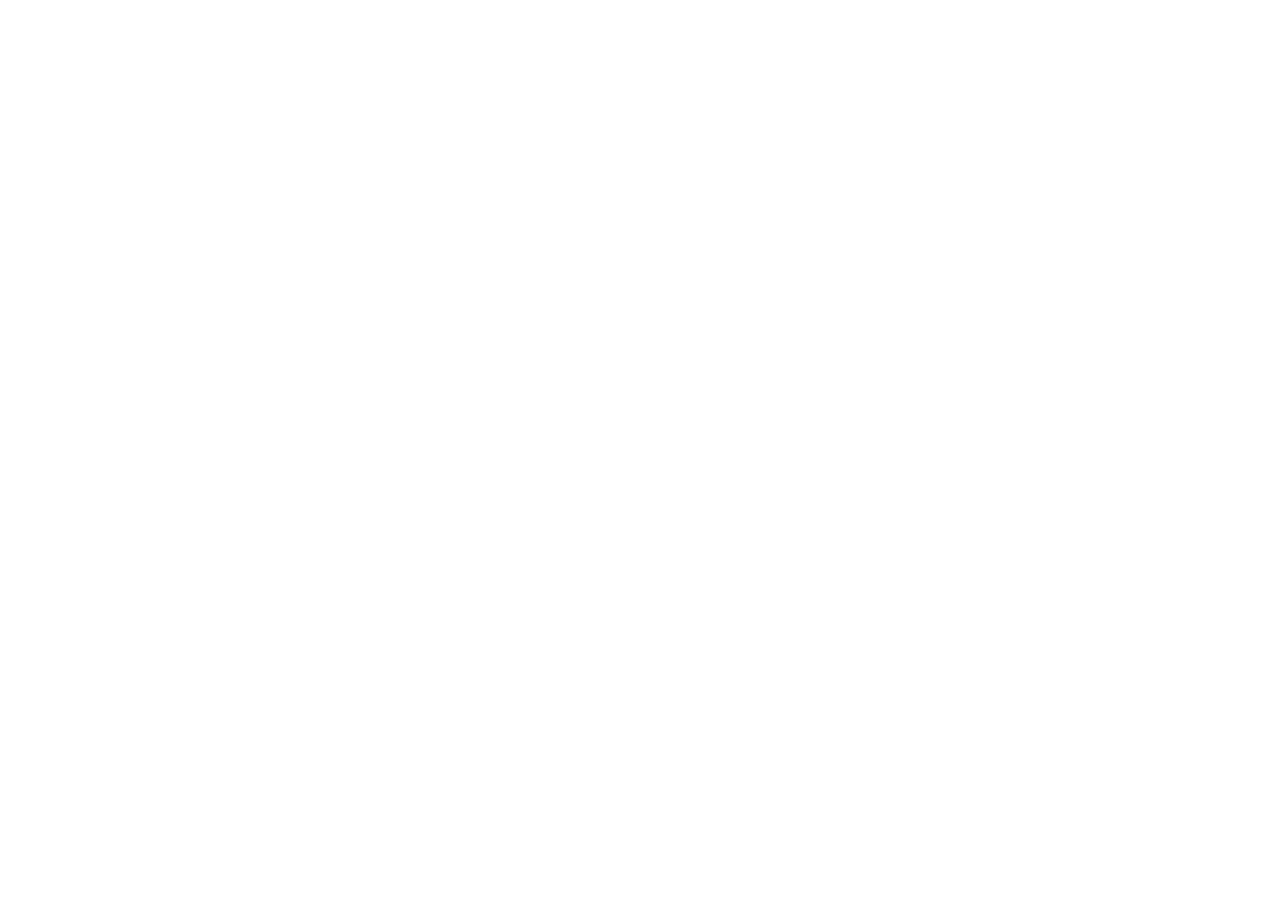
==== index.html @ 6cf06954 "Mi primer commit" ====
<!DOCTYPE html>
<html lang="es">

<head>
    <meta charset="UTF-8">
    <meta name="viewport" content="width=device-width, initial-scale=1.0">
    <title>Wiki Springfield</title>
</head>

<body>

</body>

<footer>

</footer>

</html>
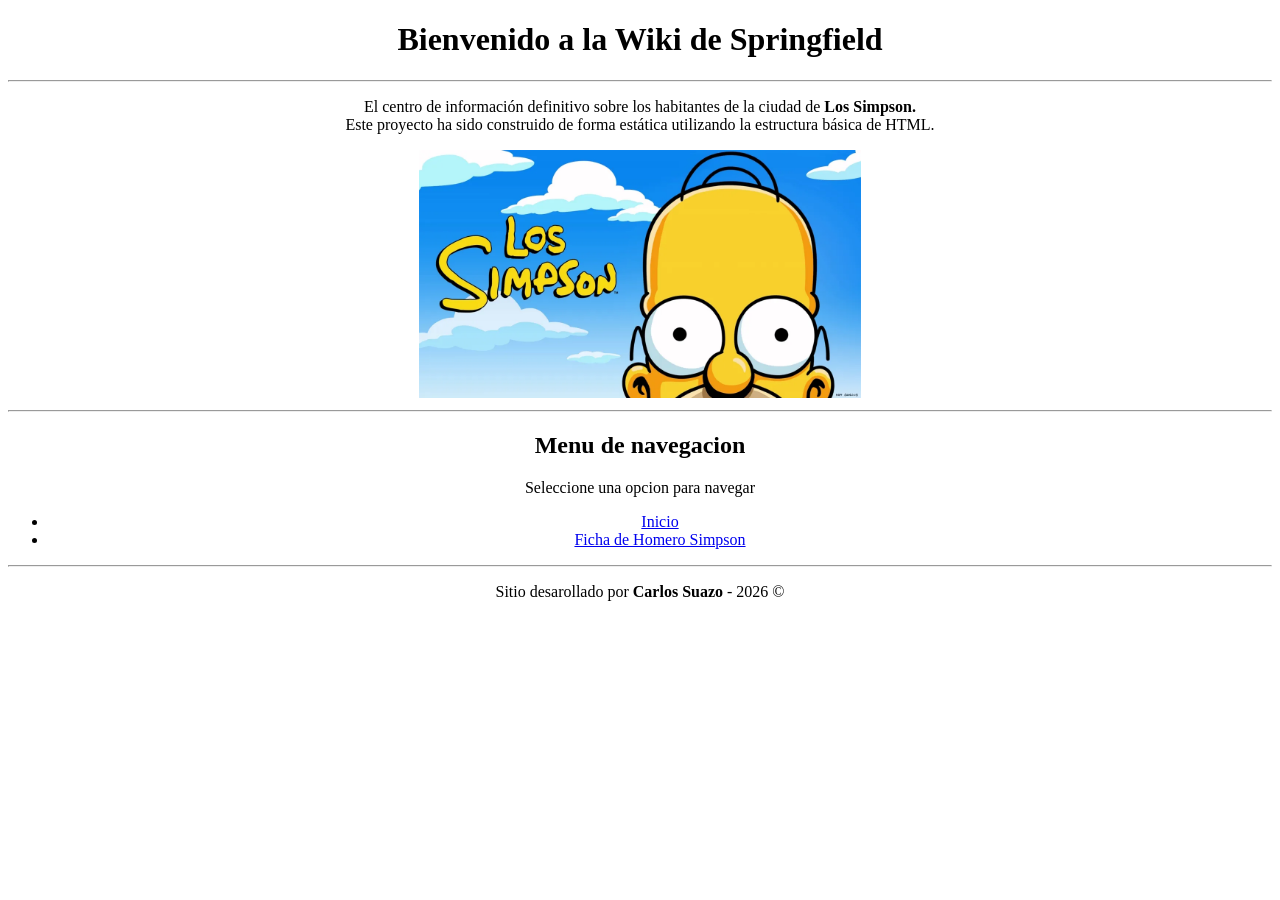
==== commit 0887f685: "Archivo index terminado, se descargo imagen usada en el arhivo index" ====
--- a/index.html
+++ b/index.html
@@ -8,11 +8,35 @@
 </head>
 
 <body>
-
+    <div align="center">
+        <h1>Bienvenido a la Wiki de Springfield</h1>
+        <hr>
+        <p>
+            El centro de información definitivo sobre los habitantes de la ciudad de <strong>Los Simpson.</strong><br>
+            Este proyecto ha sido construido de forma estática utilizando la estructura básica de HTML.
+        </p>
+        <img src="/img/ImagenSimpson.webp" width="35%">
+    </div>
+    <hr>
+    <div align="center">
+        <h2>Menu de navegacion</h2>
+        <p>Seleccione una opcion para navegar</p>
+        <ul>
+            <li>
+                <a href="index.html">Inicio</a>
+            </li>
+            <li>
+                <a href="homero.html">Ficha de Homero Simpson</a>
+            </li>
+        </ul>
+    </div>
+    <hr>
 </body>
 
 <footer>
-
+    <div align="center">
+        <p>Sitio desarollado por <strong>Carlos Suazo</strong> - 2026 ©</p>
+    </div>
 </footer>
 
 </html>
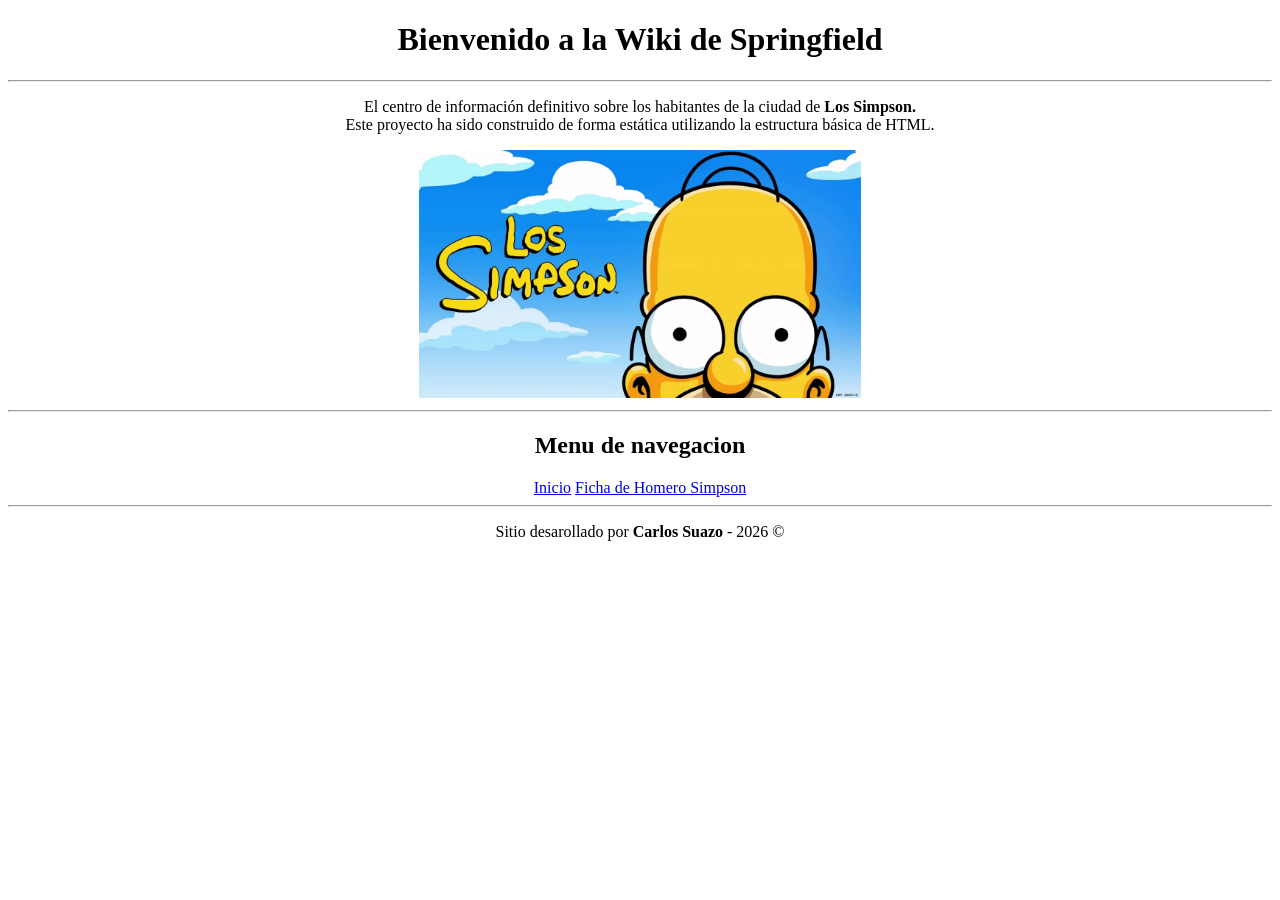
==== commit 3b445214: "Reemplazando etiquetas div por etiquetas de HTML semantico" ====
--- a/index.html
+++ b/index.html
@@ -8,7 +8,7 @@
 </head>
 
 <body>
-    <div align="center">
+    <header align="center">
         <h1>Bienvenido a la Wiki de Springfield</h1>
         <hr>
         <p>
@@ -16,20 +16,14 @@
             Este proyecto ha sido construido de forma estática utilizando la estructura básica de HTML.
         </p>
         <img src="/img/ImagenSimpson.webp" width="35%">
-    </div>
+    </header>
     <hr>
-    <div align="center">
-        <h2>Menu de navegacion</h2>
-        <p>Seleccione una opcion para navegar</p>
-        <ul>
-            <li>
-                <a href="index.html">Inicio</a>
-            </li>
-            <li>
-                <a href="homero.html">Ficha de Homero Simpson</a>
-            </li>
-        </ul>
-    </div>
+
+    <h2 align="center">Menu de navegacion</h2>
+    <nav align="center">
+        <a href="index.html">Inicio</a>
+        <a href="homero.html">Ficha de Homero Simpson</a>
+    </nav>
     <hr>
 </body>
 
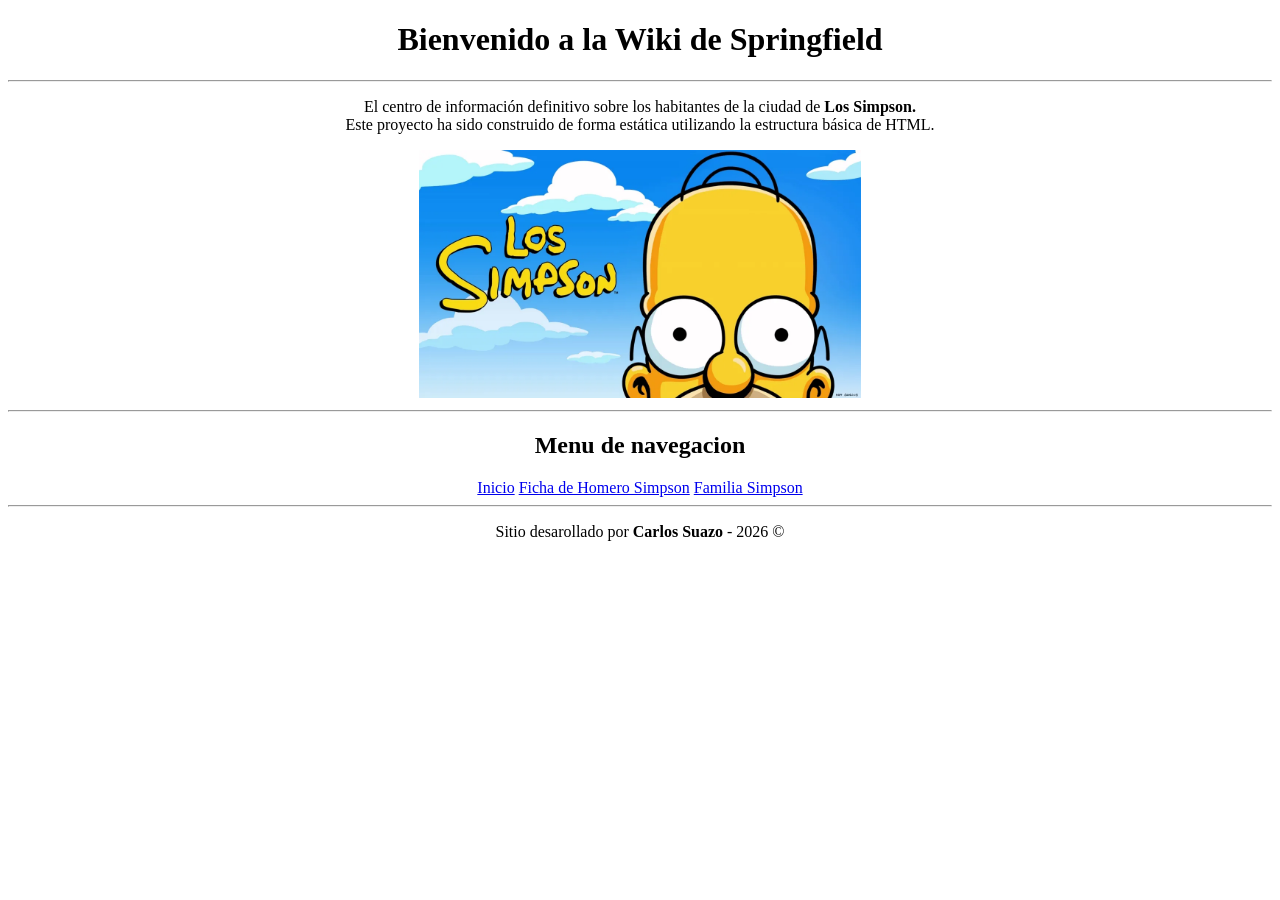
==== commit 42a5d3cf: "CREANDO TABLA Y FORMULARIO EN familiasimpson.html" ====
--- a/index.html
+++ b/index.html
@@ -23,6 +23,7 @@
     <nav align="center">
         <a href="index.html">Inicio</a>
         <a href="homero.html">Ficha de Homero Simpson</a>
+        <a href="familiasimpson.html">Familia Simpson</a>
     </nav>
     <hr>
 </body>
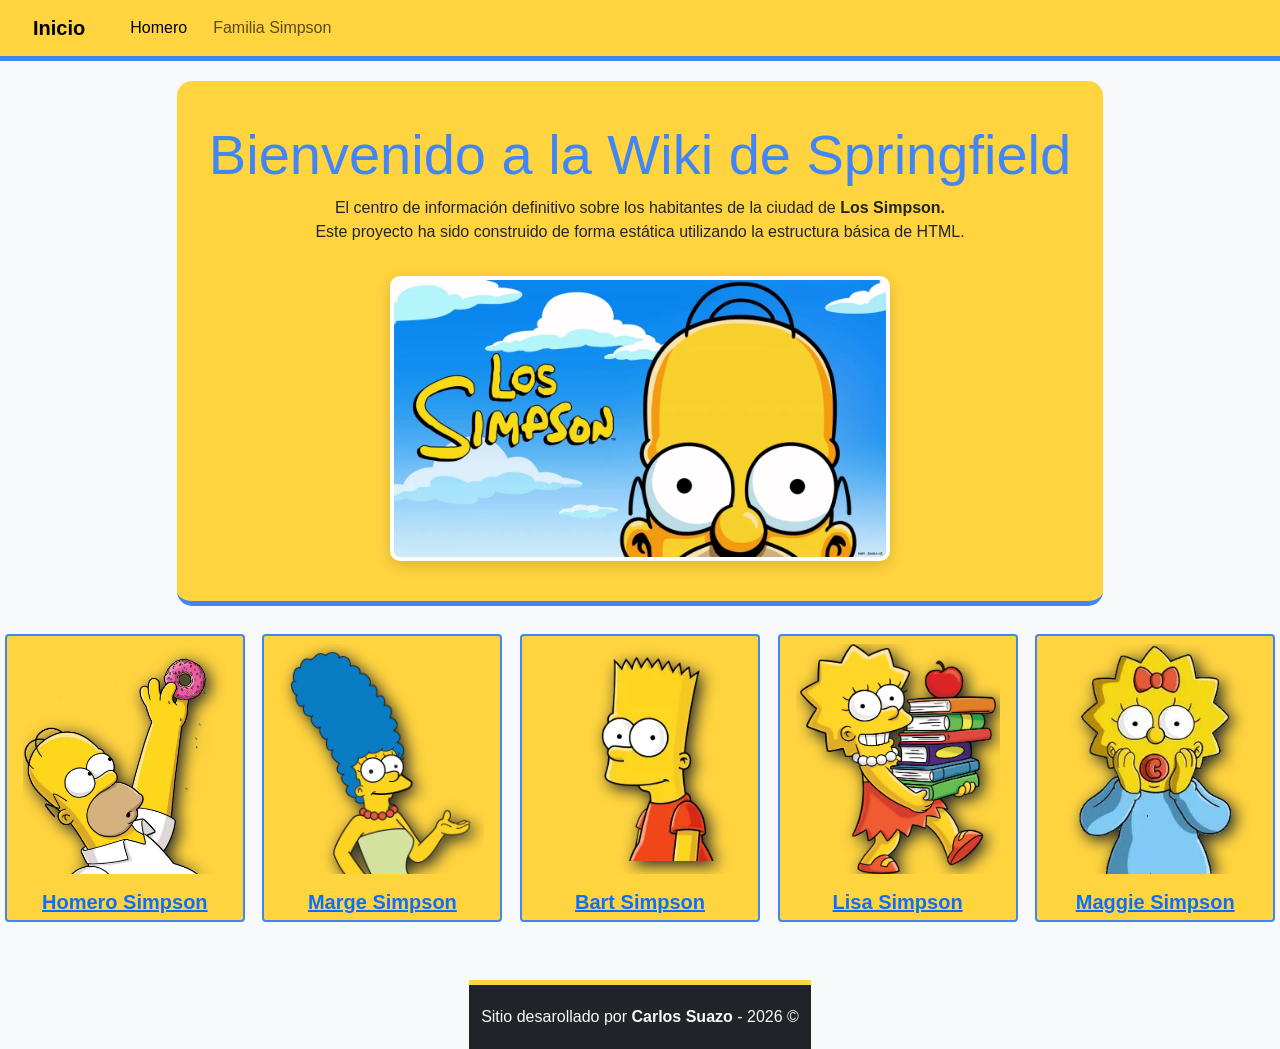
==== commit fb0abbcd: "APLICANDO CAMBIOS POR REFACTORIZACION, INCLUIDA LA IMPLEMENTACION DE CSS3 Y BOOTSTRAP5" ====
--- a/index.html
+++ b/index.html
@@ -5,33 +5,117 @@
     <meta charset="UTF-8">
     <meta name="viewport" content="width=device-width, initial-scale=1.0">
     <title>Wiki Springfield</title>
+
+    <link rel="stylesheet" href="/css/bootstrap.min.css">
+    <link rel="stylesheet" href="/css/styles.css">
 </head>
 
 <body>
-    <header align="center">
-        <h1>Bienvenido a la Wiki de Springfield</h1>
-        <hr>
-        <p>
-            El centro de información definitivo sobre los habitantes de la ciudad de <strong>Los Simpson.</strong><br>
-            Este proyecto ha sido construido de forma estática utilizando la estructura básica de HTML.
-        </p>
-        <img src="/img/ImagenSimpson.webp" width="35%">
-    </header>
-    <hr>
+    <!--MENU DE NAVEGACION-->
+    <nav class="navbar navbar-expand-lg">
+        <div class="container-fluid">
+            <a class="navbar-brand" href="#">Inicio</a>
+            <button class="navbar-toggler" type="button" data-bs-toggle="collapse" data-bs-target="#navbarNav"
+                aria-controls="navbarNav" aria-expanded="false" aria-label="Toggle navigation">
+                <span class="navbar-toggler-icon"></span>
+            </button>
+            <div class="collapse navbar-collapse" id="navbarNav">
+                <ul class="navbar-nav">
+                    <li class="nav-item">
+                        <a class="nav-link active" aria-current="page" href="/pages/homero.html">Homero</a>
+                    </li>
+                    <li class="nav-item">
+                        <a class="nav-link" href="/pages/familiasimpson.html">Familia Simpson</a>
+                    </li>
+                </ul>
+            </div>
+        </div>
+    </nav>
 
-    <h2 align="center">Menu de navegacion</h2>
-    <nav align="center">
-        <a href="index.html">Inicio</a>
-        <a href="homero.html">Ficha de Homero Simpson</a>
-        <a href="familiasimpson.html">Familia Simpson</a>
-    </nav>
-    <hr>
+    <div class="todo">
+        <div class="contenedor-principal">
+            <header class="header-wiki text-center">
+                <div class="container">
+                    <h1 class="display-4">Bienvenido a la Wiki de Springfield</h1>
+                    <p>
+                        El centro de información definitivo sobre los habitantes de la ciudad de <strong>Los
+                            Simpson.</strong><br>
+                        Este proyecto ha sido construido de forma estática utilizando la estructura básica de HTML.
+                    </p>
+                    <img src="/img/ImagenSimpson.webp" alt="Imagen Homero Simpson portada"
+                        class="img-simpson img-fluid mt-3" style="width: 100%; max-width: 500px;">
+                </div>
+            </header>
+        </div>
+
+        <div class="d-flex justify-content-center flex-wrap gap-2 my-2">
+            <div class="card-personaje card text-center" style="width: 15rem; margin: 0 auto;">
+                <a href="/pages/homero.html">
+                    <div class="img-personaje">
+                        <img src="/img/SimpsonHomero.webp" class="img-fluid" alt="Homero Simpson">
+                    </div>
+                    <div class="card-body">
+                        <h5 class="card-title">Homero Simpson </h5>
+                    </div>
+                </a>
+            </div>
+
+            <div class="card-personaje card text-center" style="width: 15rem; margin: 0 auto;">
+                <a href="/pages/homero.html">
+                    <div class="img-personaje">
+                        <img src="/img/marge.webp" class="img-fluid" alt="Marge Simpson">
+                    </div>
+                    <div class="card-body">
+                        <h5 class="card-title">Marge Simpson </h5>
+                    </div>
+                </a>
+            </div>
+
+            <div class="card-personaje card text-center" style="width: 15rem; margin: 0 auto;">
+                <a href="/pages/homero.html">
+                    <div class="img-personaje">
+                        <img src="/img/bart.webp" class="img-fluid" alt="Bart Simpson">
+                    </div>
+                    <div class="card-body">
+                        <h5 class="card-title">Bart Simpson </h5>
+                    </div>
+                </a>
+            </div>
+
+            <div class="card-personaje card text-center" style="width: 15rem; margin: 0 auto;">
+                <a href="/pages/homero.html">
+                    <div class="img-personaje">
+                        <img src="/img/lisa.webp" class="img-fluid" alt="Lisa Simpson">
+                    </div>
+                    <div class="card-body">
+                        <h5 class="card-title">Lisa Simpson </h5>
+                    </div>
+                </a>
+            </div>
+
+            <div class="card-personaje card text-center" style="width: 15rem; margin: 0 auto;">
+                <a href="/pages/homero.html">
+                    <div class="img-personaje">
+                        <img src="/img/maggie.webp" class="img-fluid" alt="Maggie Simpson">
+                    </div>
+                    <div class="card-body">
+                        <h5 class="card-title">Maggie Simpson </h5>
+                    </div>
+                </a>
+            </div>
+        </div>
+
+        <div class="footer">
+            <footer>
+                <div class="container text-center">
+                    <p class="mb-0">Sitio desarollado por <strong>Carlos Suazo</strong> - 2026 ©</p>
+                </div>
+            </footer>
+        </div>
+    </div>
+
+    <script src="https://cdn.jsdelivr.net/npm/bootstrap@5.3.0/dist/js/bootstrap.bundle.min.js"></script>
 </body>
 
-<footer>
-    <div align="center">
-        <p>Sitio desarollado por <strong>Carlos Suazo</strong> - 2026 ©</p>
-    </div>
-</footer>
 
 </html>
--- a/css/styles.css
+++ b/css/styles.css
@@ -0,0 +1,140 @@
+/*CREANDO VARIABLES PARA COLROES*/
+:root {
+    --amarillo-simpson: #ffd43f;
+    --azul-simpson: #4285f4;
+    --oscuro: #212529;
+    --claro: #f8f9fa;
+}
+
+nav {
+    background-color: var(--amarillo-simpson);
+    padding: 10px 0;
+    border-bottom: 5px solid var(--azul-simpson);
+}
+
+footer {
+    background-color: var(--oscuro);
+    color: var(--claro);
+    padding: 20px 0;
+    border-top: 5px solid var(--amarillo-simpson);
+    margin-top: 50px;
+    width: 100%;
+}
+
+
+/*DANDO ESTILO A LAS OPCIONES DEL MENU*/
+nav a {
+    color: var(--oscuro);
+    text-decoration: none;
+    font-weight: bold;
+    padding: 8px 16px;
+    margin: 0 5px;
+    border-radius: 4px;
+    transition: all 0.3s ease;
+}
+
+/*HOVER ES CUANDO COLOCAMOS EL MOUSE SOBRE UN ELEMENTO*/
+nav a:hover {
+    background-color: #ffd43f;
+    color: var(--oscuro);
+}
+
+/*AGREGAR ESTILOS A LAS ETIQUETAS H1, H2 Y H3*/
+h1,
+h2,
+h3 {
+    color: var(--azul-simpson);
+    font-weight: bold;
+}
+
+/*ESTILOS DEL HEADER DE LA WIKI*/
+.header-wiki {
+    background-color: var(--amarillo-simpson);
+    padding: 40px 20px;
+    border-bottom: 5px solid var(--azul-simpson);
+    border-radius: 15px 15px 15px 15px;
+}
+
+/*ESTILOS DE LA IMAGEN DEL INDEX*/
+.img-simpson {
+    border: 4px solid white;
+    box-shadow: 0 4px 15px rgba(0, 0, 0, 0.15);
+    /*sombra*/
+    border-radius: 10px;
+    transition: transform 0.3s ease;
+}
+
+.img-simpson:hover {
+    transform: scale(1.03);
+    /* Efecto sutil al pasar el mouse */
+}
+
+
+/*CAMBIOS APLICADOS*/
+h5 {
+    color: var(--oscuro);
+    font-weight: bold;
+}
+
+.contenedor-principal {
+    max-width: 1500px;
+    margin: 0 auto;
+    padding: 20px;
+}
+
+.footer {
+    max-width: 100%;
+    margin: 0 auto;
+}
+
+.todo {
+    background-color: var(--claro);
+    max-width: 1600px;
+    margin: 0 auto;
+    min-height: calc(100vh - 65px);
+    display: grid;
+    grid-template-rows: 1fr auto;
+}
+
+.card-personaje {
+    background-color: var(--amarillo-simpson);
+    width: 15rem;
+    height: 18rem;
+    color: var(--oscuro);
+    text-decoration: none;
+    font-weight: bold;
+    padding: 8px 16px;
+    margin: 0 5px;
+    border-radius: 4px;
+    border: 2px solid var(--azul-simpson);
+    transition: all 0.3s ease;
+}
+
+.card-personaje:hover {
+    transform: scale(1.03);
+    box-shadow: var(--amarillo-simpson) 0px 4px 15px;
+}
+
+.img-personaje {
+    width: 100%;
+    height: 230px;
+    display: flex;
+    justify-content: center;
+    align-items: center;
+    overflow: hidden;
+}
+
+.img-personaje img {
+    max-width: 100%;
+    max-height: 100%;
+    object-fit: cover;
+    filter: drop-shadow(4px 4px 8px var(--oscuro));
+}
+
+
+body {
+    font-family: 'Segoe UI', Tahoma, Geneva, Verdana, sans-serif;
+    background-color: var(--azul-simpson);
+    margin: 0;
+    padding: 0;
+}
